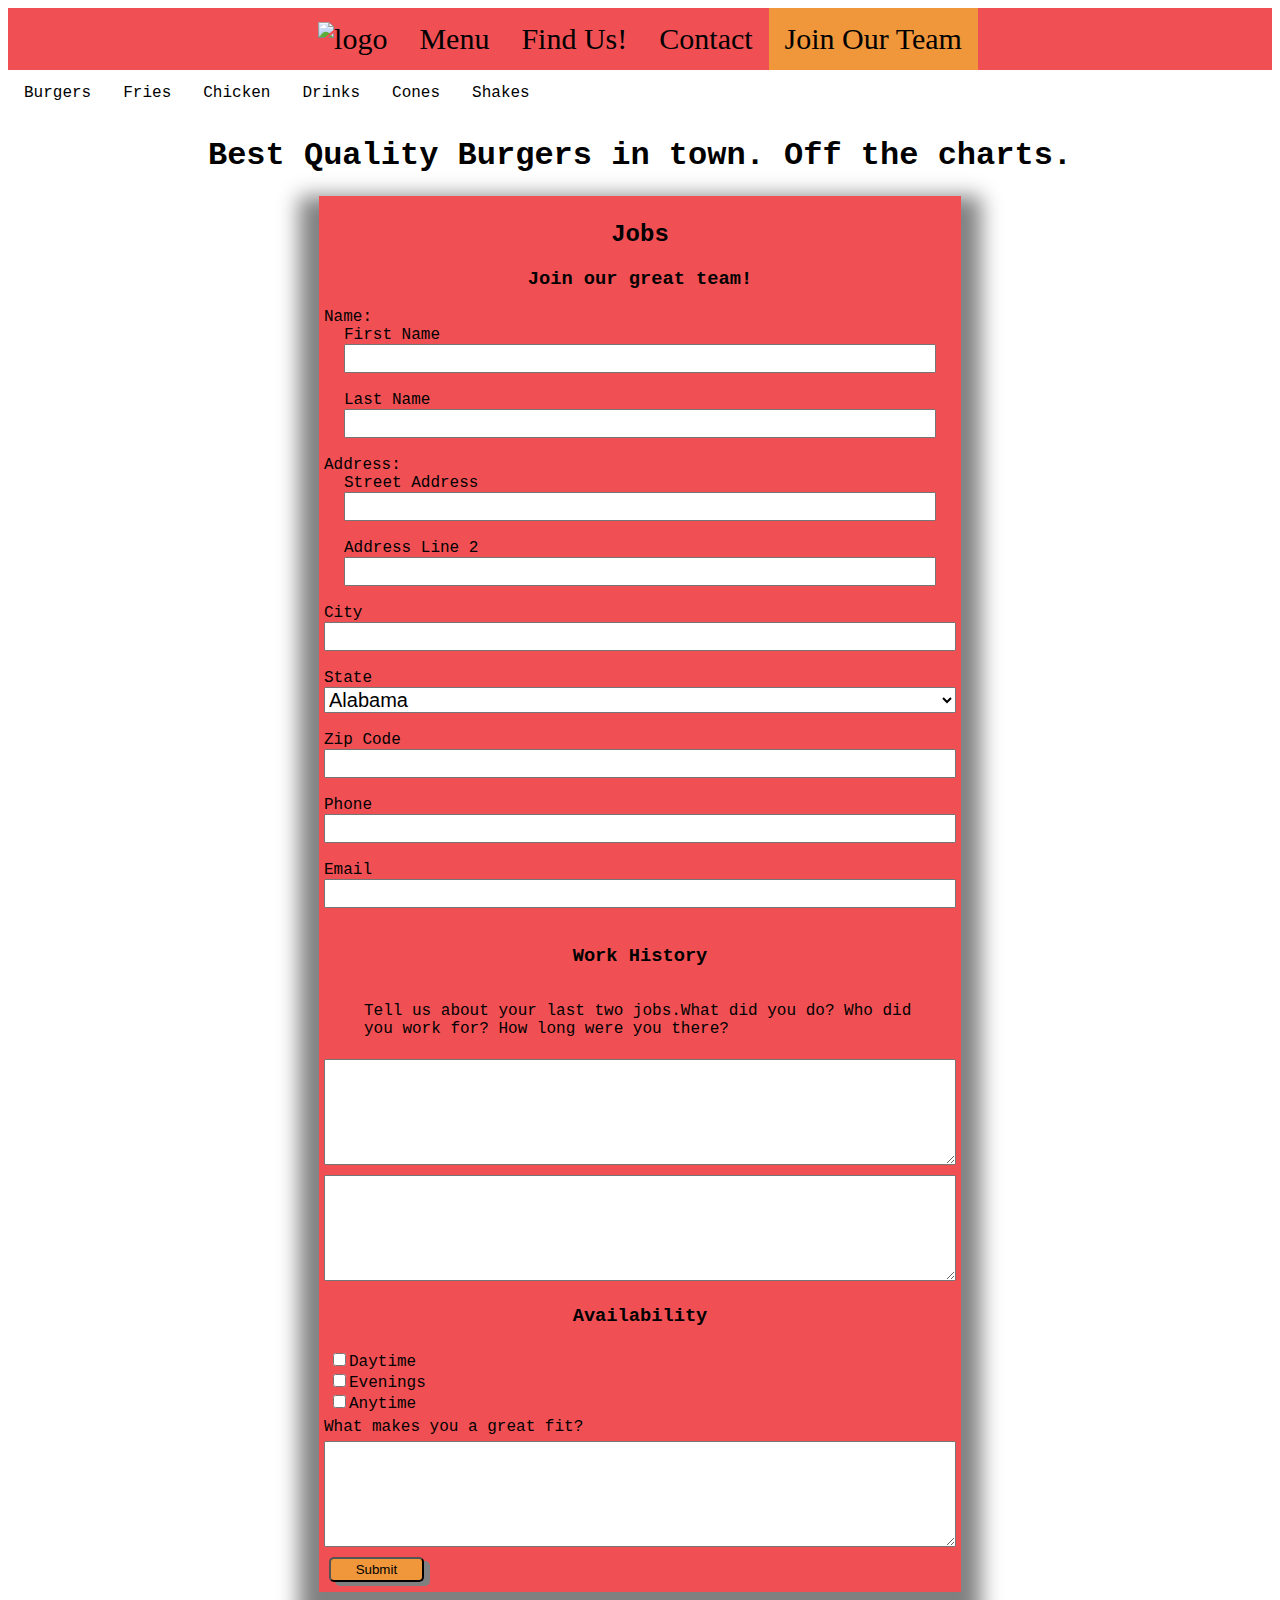
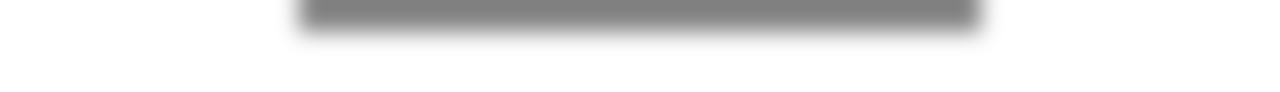
==== pages/apply.html @ 7cde3d55 "add files to pages directory" ====
<!DOCTYPE html>
<html lang="en-us">

<head>
  <link href="apply.css" rel="stylesheet">
  <title>Rockey Burgers Maps</title>
  <meta charset="utf-8">
  <meta name="viewport" content="width=device-width, initial-scale=1, shrink-to-fit=no">
</head>

<body>
<header>
  <navbar>
    <ul>
      <li><a class="" href="../index.html"><img class="nav-logo" src="../pictures/rockeyburgers01-logo.png" alt="logo"></a>
      </li>
      <li><a class="" href="menu.html">Menu</a></li>
      <li><a class="" href="maps.html">Find Us!</a></li>
      <li><a class="" href="contact.html">Contact</a></li>
      <li><a class="active" href="apply.html">Join Our Team</a></li>
    </ul>

  </navbar>
  <nav>
    <ul>
      <li><a class="" href="menu.html">Burgers</a></li>
      <li><a class="" href="menu/fries.html">Fries</a></li>
      <li><a class="" href="menu/chicken.html">Chicken</a></li>
      <li><a class="" href="menu/drinks.html">Drinks</a></li>
      <li><a class="" href="menu/cones.html">Cones</a></li>
      <li><a class="" href="menu/shakes.html">Shakes</a></li>
    </ul>
  </nav>
  <div>
    <h1>Best Quality Burgers in town. Off the charts.</h1>
  </div>
</header>

<main>
  <div class="main-div">
    <h2>Jobs</h2>
    <h3>Join our great team!</h3>
    <div class="input">
      Name: <br>
      <div class="name">
        First Name <input type="text"><br>
        Last Name <input type="text"><br>
      </div>
      Address:<br>
      <div class="address">
        Street Address <input type="text"><br>
        Address Line 2 <input type="text"><br>
      </div>
      <div class="other">
        City <input type="text"> <br>
        State <select>
        <option value="AL">Alabama</option>
        <option value="AK">Alaska</option>
        <option value="AZ">Arizona</option>
        <option value="AR">Arkansas</option>
        <option value="CA">California</option>
        <option value="CO">Colorado</option>
        <option value="CT">Connecticut</option>
        <option value="DE">Delaware</option>
        <option value="DC">District Of Columbia</option>
        <option value="FL">Florida</option>
        <option value="GA">Georgia</option>
        <option value="HI">Hawaii</option>
        <option value="ID">Idaho</option>
        <option value="IL">Illinois</option>
        <option value="IN">Indiana</option>
        <option value="IA">Iowa</option>
        <option value="KS">Kansas</option>
        <option value="KY">Kentucky</option>
        <option value="LA">Louisiana</option>
        <option value="ME">Maine</option>
        <option value="MD">Maryland</option>
        <option value="MA">Massachusetts</option>
        <option value="MI">Michigan</option>
        <option value="MN">Minnesota</option>
        <option value="MS">Mississippi</option>
        <option value="MO">Missouri</option>
        <option value="MT">Montana</option>
        <option value="NE">Nebraska</option>
        <option value="NV">Nevada</option>
        <option value="NH">New Hampshire</option>
        <option value="NJ">New Jersey</option>
        <option value="NM">New Mexico</option>
        <option value="NY">New York</option>
        <option value="NC">North Carolina</option>
        <option value="ND">North Dakota</option>
        <option value="OH">Ohio</option>
        <option value="OK">Oklahoma</option>
        <option value="OR">Oregon</option>
        <option value="PA">Pennsylvania</option>
        <option value="RI">Rhode Island</option>
        <option value="SC">South Carolina</option>
        <option value="SD">South Dakota</option>
        <option value="TN">Tennessee</option>
        <option value="TX">Texas</option>
        <option value="UT">Utah</option>
        <option value="VT">Vermont</option>
        <option value="VA">Virginia</option>
        <option value="WA">Washington</option>
        <option value="WV">West Virginia</option>
        <option value="WI">Wisconsin</option>
        <option value="WY">Wyoming</option>
      </select><br>
        Zip Code <input type="text"> <br>
        Phone <input type="text"> <br>
        Email <input type="email"> <br>
      </div>

      <div class="work-history">
        <h3>Work History</h3>
        <p>Tell us about your last two jobs.What did you do? Who did you work
          for? How long were you there?</p>
        <textarea></textarea>
        <textarea></textarea>
      </div>
      <div class="available">
        <h3>Availability</h3>
        <div class="checkbox">
          <input type="checkbox">Daytime<br>
          <input type="checkbox">Evenings<br>
          <input type="checkbox">Anytime<br>
        </div>
        <div class="fit-text">
          What makes you a great fit?
          <textarea></textarea>
        </div>
      </div>
    </div>
    <button type="button">Submit</button>
  </div>
</main>

<footer>
</footer>

</body>

</html>
---- pages/apply.css ----
main {
  background-image: url("../pictures/burger.png");
  min-height: 100%;
  size: 6in;
  padding-bottom: 50px;
}

body, html {
  height: 100%;
  font-family: "Courier New";
}

navbar {
  background: #f05054;
  font-family: "Marker Felt", cursive;
  font-size: 30px;
  display: flex;
  align-items: center;
  justify-content: center;
}

ul {
  list-style-type: none;
  margin: 0;
  padding: 0;
  overflow: hidden;
  display: flex;
  align-items: center;
}

li {
  float: left
}

li a {
  display: block;
  text-align: center;
  padding: 14px 16px;
}

a {
  text-decoration: none;
  color: black;
}

navbar li a:hover:not(.active) {
  color: white;
}

nav li a:hover:not(.active) {
  color: #f0973c;
}

.active {
  background-color: #f0973c;
}

h1, h2, h3 {
  text-align: center;
}

p {
  padding: 0 40px;
}

.nav-logo {
  width: 200px;
}

.main-div {
  display: flex;
  justify-content: center;
  flex-direction: column;
  width: 50%;
  display: block;
  box-shadow: 0px 20px 20px 20px grey;
  margin: auto auto 50px;
  background: #f05054;
  padding: 5px;
}

.name, .address {
  display: flex;
  flex-direction: column;
  padding: 0 20px;
}

.other, .work-history, .fit-text {
  display: flex;
  flex-direction: column;
}

.checkbox {
  padding: 5px;
}

textarea {
  height: 100px;
  margin: 5px 0;
}

input, select {
  font-size: 20px;
}

button {
  background-color: #f0973c;
  border-radius: 5px;
  width: 15%;
  height: 25px;
  margin: 5px;
  box-shadow: 6px 4px grey;
  cursor: pointer;
  outline: none;
}

button:hover {
  background-color: #e08d37;
}

button:active {
  background-color: #e08d37;
  box-shadow: none;
  transform: translateY(4px);
}
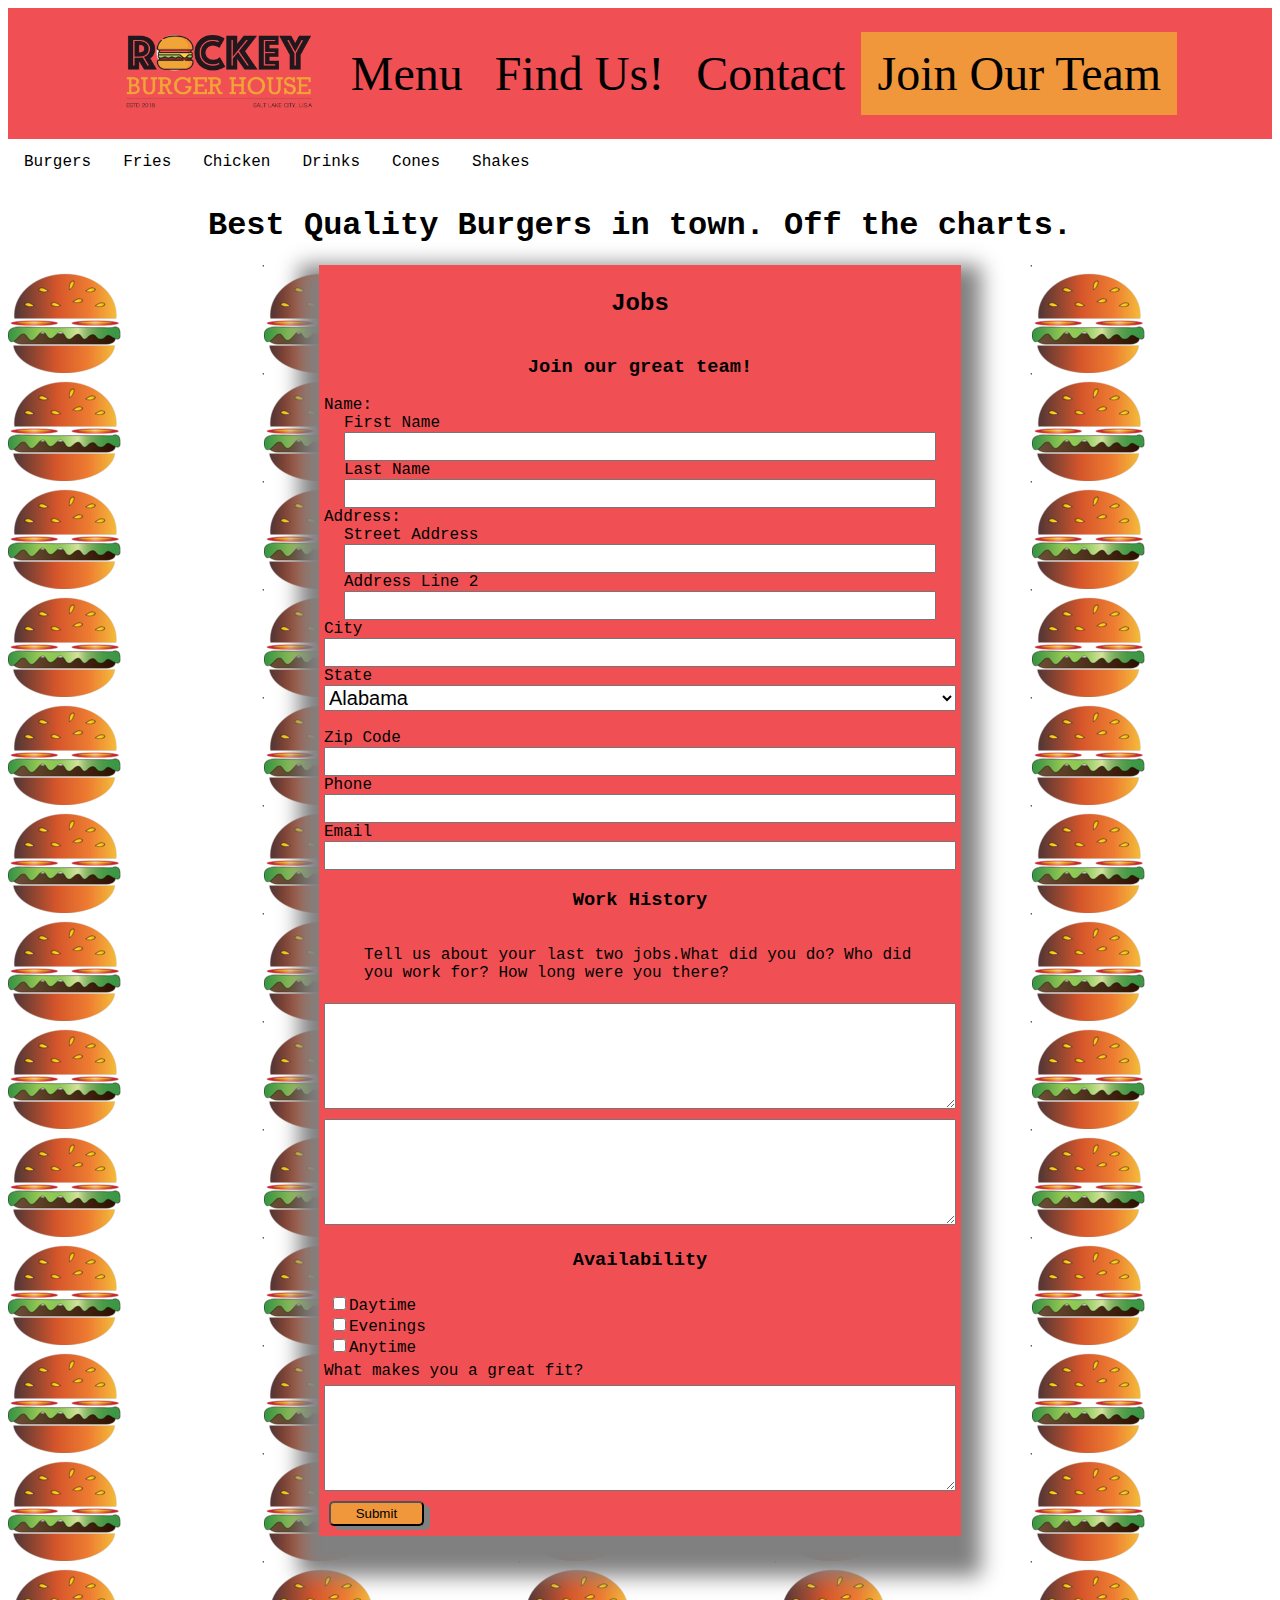
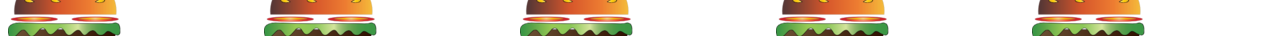
==== commit 1f3c553c: "update cleaner code" ====
--- a/pages/apply.html
+++ b/pages/apply.html
@@ -40,75 +40,84 @@
   <div class="main-div">
     <h2>Jobs</h2>
     <h3>Join our great team!</h3>
-    <div class="input">
+    <form class="input" method="post">
       Name: <br>
       <div class="name">
-        First Name <input type="text"><br>
-        Last Name <input type="text"><br>
+        <label for="firstName">First Name</label>
+        <input type="text" id="firstName" name="firstName">
+        <label for="lastName">Last Name</label>
+        <input type="text" id="lastName" name="lastName">
       </div>
       Address:<br>
       <div class="address">
-        Street Address <input type="text"><br>
-        Address Line 2 <input type="text"><br>
+        <label for="streetAddress">Street Address</label>
+        <input type="text" id="streetAddress" name="streetAddress">
+        <label for="address2">Address Line 2</label>
+        <input type="text" id="address2" name="address2">
       </div>
       <div class="other">
-        City <input type="text"> <br>
-        State <select>
-        <option value="AL">Alabama</option>
-        <option value="AK">Alaska</option>
-        <option value="AZ">Arizona</option>
-        <option value="AR">Arkansas</option>
-        <option value="CA">California</option>
-        <option value="CO">Colorado</option>
-        <option value="CT">Connecticut</option>
-        <option value="DE">Delaware</option>
-        <option value="DC">District Of Columbia</option>
-        <option value="FL">Florida</option>
-        <option value="GA">Georgia</option>
-        <option value="HI">Hawaii</option>
-        <option value="ID">Idaho</option>
-        <option value="IL">Illinois</option>
-        <option value="IN">Indiana</option>
-        <option value="IA">Iowa</option>
-        <option value="KS">Kansas</option>
-        <option value="KY">Kentucky</option>
-        <option value="LA">Louisiana</option>
-        <option value="ME">Maine</option>
-        <option value="MD">Maryland</option>
-        <option value="MA">Massachusetts</option>
-        <option value="MI">Michigan</option>
-        <option value="MN">Minnesota</option>
-        <option value="MS">Mississippi</option>
-        <option value="MO">Missouri</option>
-        <option value="MT">Montana</option>
-        <option value="NE">Nebraska</option>
-        <option value="NV">Nevada</option>
-        <option value="NH">New Hampshire</option>
-        <option value="NJ">New Jersey</option>
-        <option value="NM">New Mexico</option>
-        <option value="NY">New York</option>
-        <option value="NC">North Carolina</option>
-        <option value="ND">North Dakota</option>
-        <option value="OH">Ohio</option>
-        <option value="OK">Oklahoma</option>
-        <option value="OR">Oregon</option>
-        <option value="PA">Pennsylvania</option>
-        <option value="RI">Rhode Island</option>
-        <option value="SC">South Carolina</option>
-        <option value="SD">South Dakota</option>
-        <option value="TN">Tennessee</option>
-        <option value="TX">Texas</option>
-        <option value="UT">Utah</option>
-        <option value="VT">Vermont</option>
-        <option value="VA">Virginia</option>
-        <option value="WA">Washington</option>
-        <option value="WV">West Virginia</option>
-        <option value="WI">Wisconsin</option>
-        <option value="WY">Wyoming</option>
-      </select><br>
-        Zip Code <input type="text"> <br>
-        Phone <input type="text"> <br>
-        Email <input type="email"> <br>
+        <label for="city">City</label>
+        <input type="text" id="city" name="city">
+        <label for="state">State</label>
+        <select id="state" name="state">
+          <option value="AL">Alabama</option>
+          <option value="AK">Alaska</option>
+          <option value="AZ">Arizona</option>
+          <option value="AR">Arkansas</option>
+          <option value="CA">California</option>
+          <option value="CO">Colorado</option>
+          <option value="CT">Connecticut</option>
+          <option value="DE">Delaware</option>
+          <option value="DC">District Of Columbia</option>
+          <option value="FL">Florida</option>
+          <option value="GA">Georgia</option>
+          <option value="HI">Hawaii</option>
+          <option value="ID">Idaho</option>
+          <option value="IL">Illinois</option>
+          <option value="IN">Indiana</option>
+          <option value="IA">Iowa</option>
+          <option value="KS">Kansas</option>
+          <option value="KY">Kentucky</option>
+          <option value="LA">Louisiana</option>
+          <option value="ME">Maine</option>
+          <option value="MD">Maryland</option>
+          <option value="MA">Massachusetts</option>
+          <option value="MI">Michigan</option>
+          <option value="MN">Minnesota</option>
+          <option value="MS">Mississippi</option>
+          <option value="MO">Missouri</option>
+          <option value="MT">Montana</option>
+          <option value="NE">Nebraska</option>
+          <option value="NV">Nevada</option>
+          <option value="NH">New Hampshire</option>
+          <option value="NJ">New Jersey</option>
+          <option value="NM">New Mexico</option>
+          <option value="NY">New York</option>
+          <option value="NC">North Carolina</option>
+          <option value="ND">North Dakota</option>
+          <option value="OH">Ohio</option>
+          <option value="OK">Oklahoma</option>
+          <option value="OR">Oregon</option>
+          <option value="PA">Pennsylvania</option>
+          <option value="RI">Rhode Island</option>
+          <option value="SC">South Carolina</option>
+          <option value="SD">South Dakota</option>
+          <option value="TN">Tennessee</option>
+          <option value="TX">Texas</option>
+          <option value="UT">Utah</option>
+          <option value="VT">Vermont</option>
+          <option value="VA">Virginia</option>
+          <option value="WA">Washington</option>
+          <option value="WV">West Virginia</option>
+          <option value="WI">Wisconsin</option>
+          <option value="WY">Wyoming</option>
+        </select><br>
+        <label for="zipCode">Zip Code</label>
+        <input type="text" id="zipCode" name="zipCode">
+        <label for="phone">Phone</label>
+        <input type="text" id="phone" name="phone">
+        <label for="email">Email</label>
+        <input type="email" id="email" name="email">
       </div>
 
       <div class="work-history">
@@ -119,19 +128,19 @@
         <textarea></textarea>
       </div>
       <div class="available">
-        <h3>Availability</h3>
-        <div class="checkbox">
-          <input type="checkbox">Daytime<br>
-          <input type="checkbox">Evenings<br>
-          <input type="checkbox">Anytime<br>
+        <h3><label for="availability">Availability</label></h3>
+        <div class="checkbox" id="availability">
+          <input type="checkbox" name="daytime">Daytime<br>
+          <input type="checkbox" name="evenings">Evenings<br>
+          <input type="checkbox" name="anytime">Anytime<br>
         </div>
         <div class="fit-text">
           What makes you a great fit?
           <textarea></textarea>
         </div>
       </div>
-    </div>
-    <button type="button">Submit</button>
+    </form>
+    <button type="submit">Submit</button>
   </div>
 </main>
 
--- a/pages/apply.css
+++ b/pages/apply.css
@@ -14,7 +14,7 @@
 navbar {
   background: #f05054;
   font-family: "Marker Felt", cursive;
-  font-size: 30px;
+  font-size: 3em;
   display: flex;
   align-items: center;
   justify-content: center;
@@ -70,10 +70,8 @@
 
 .main-div {
   display: flex;
-  justify-content: center;
   flex-direction: column;
   width: 50%;
-  display: block;
   box-shadow: 0px 20px 20px 20px grey;
   margin: auto auto 50px;
   background: #f05054;
@@ -124,3 +122,12 @@
   box-shadow: none;
   transform: translateY(4px);
 }
+
+@media only screen and (max-width: 790px) {
+  .main-div {
+    width: 100%;
+  }
+  navbar ul, nav ul {
+    flex-direction: column;
+  }
+}
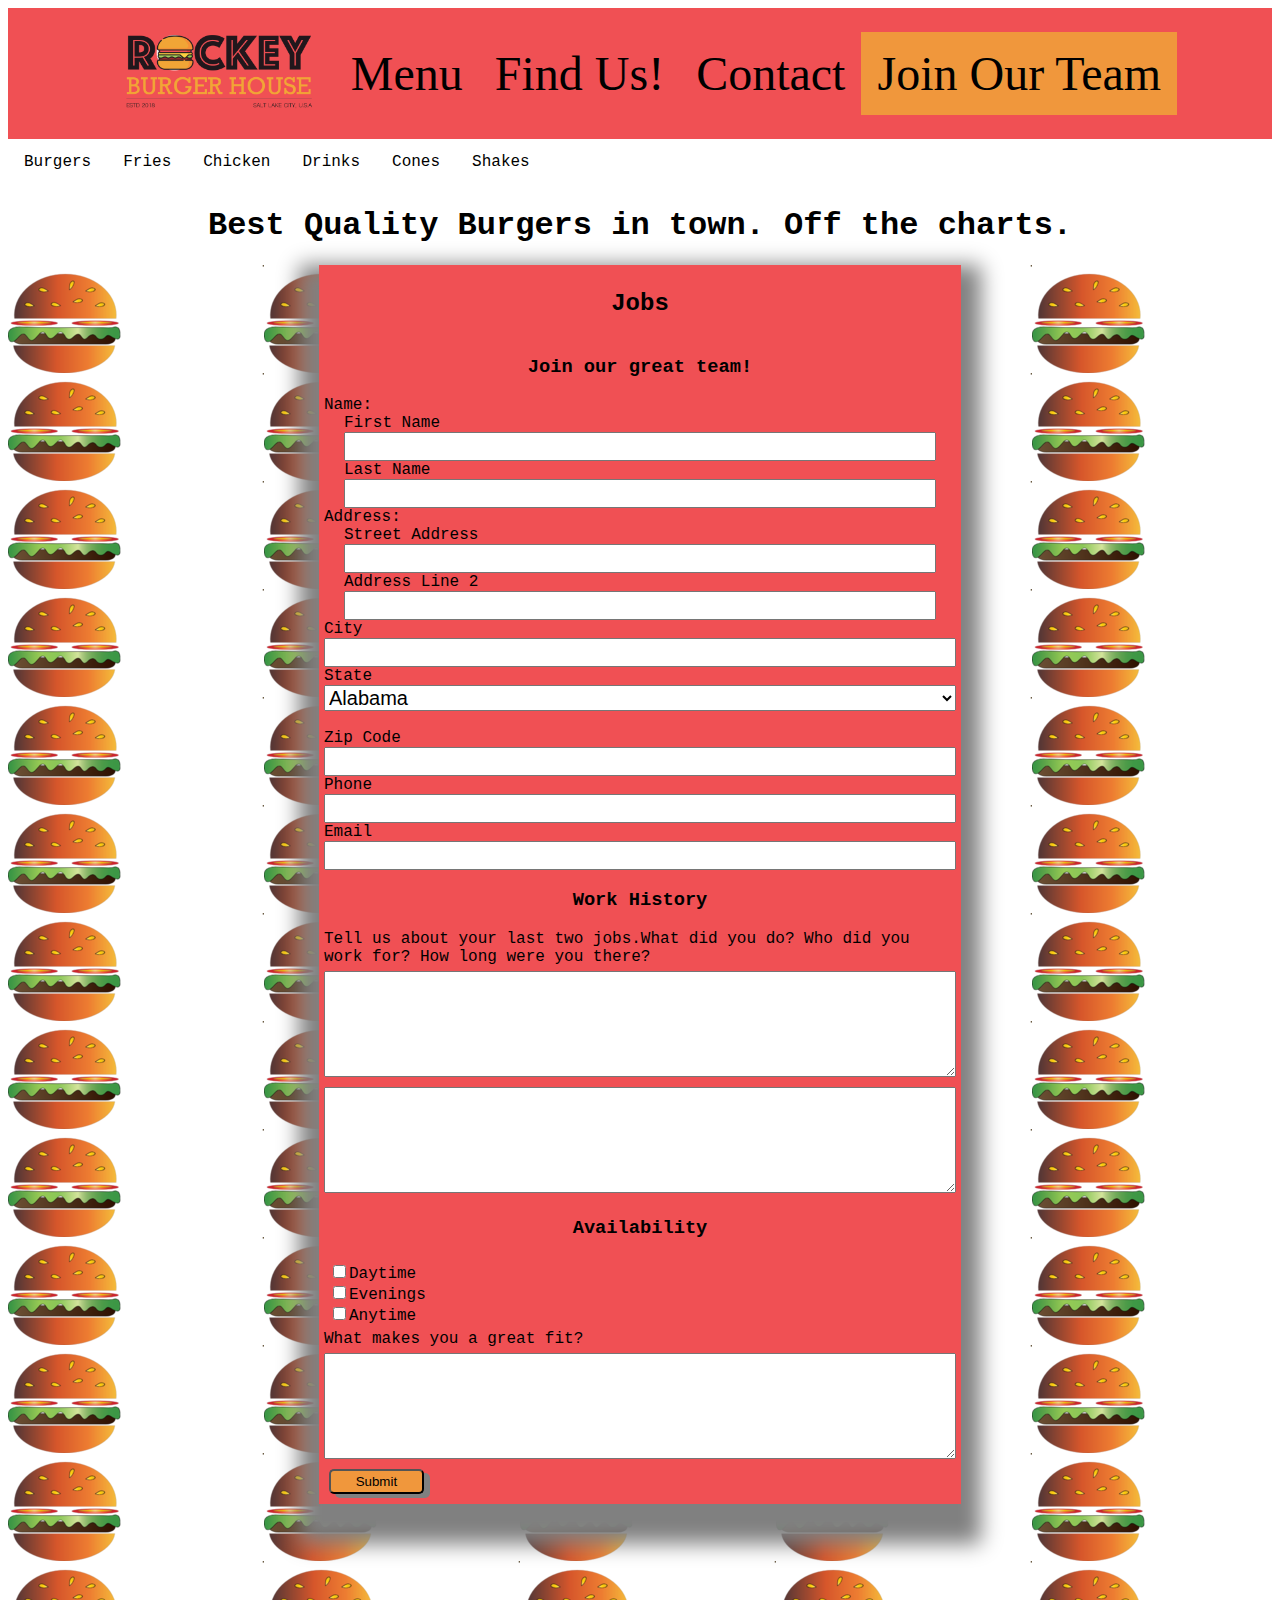
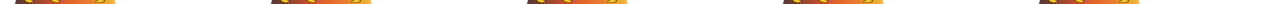
==== commit 114d98ae: "add label" ====
--- a/pages/apply.html
+++ b/pages/apply.html
@@ -122,8 +122,8 @@
 
       <div class="work-history">
         <h3>Work History</h3>
-        <p>Tell us about your last two jobs.What did you do? Who did you work
-          for? How long were you there?</p>
+        <label>Tell us about your last two jobs.What did you do? Who did you work
+          for? How long were you there?</label>
         <textarea></textarea>
         <textarea></textarea>
       </div>
@@ -134,10 +134,10 @@
           <input type="checkbox" name="evenings">Evenings<br>
           <input type="checkbox" name="anytime">Anytime<br>
         </div>
-        <div class="fit-text">
+        <label for="greatFit" class="fit-text">
           What makes you a great fit?
-          <textarea></textarea>
-        </div>
+          <textarea id="greatFit"></textarea>
+        </label>
       </div>
     </form>
     <button type="submit">Submit</button>
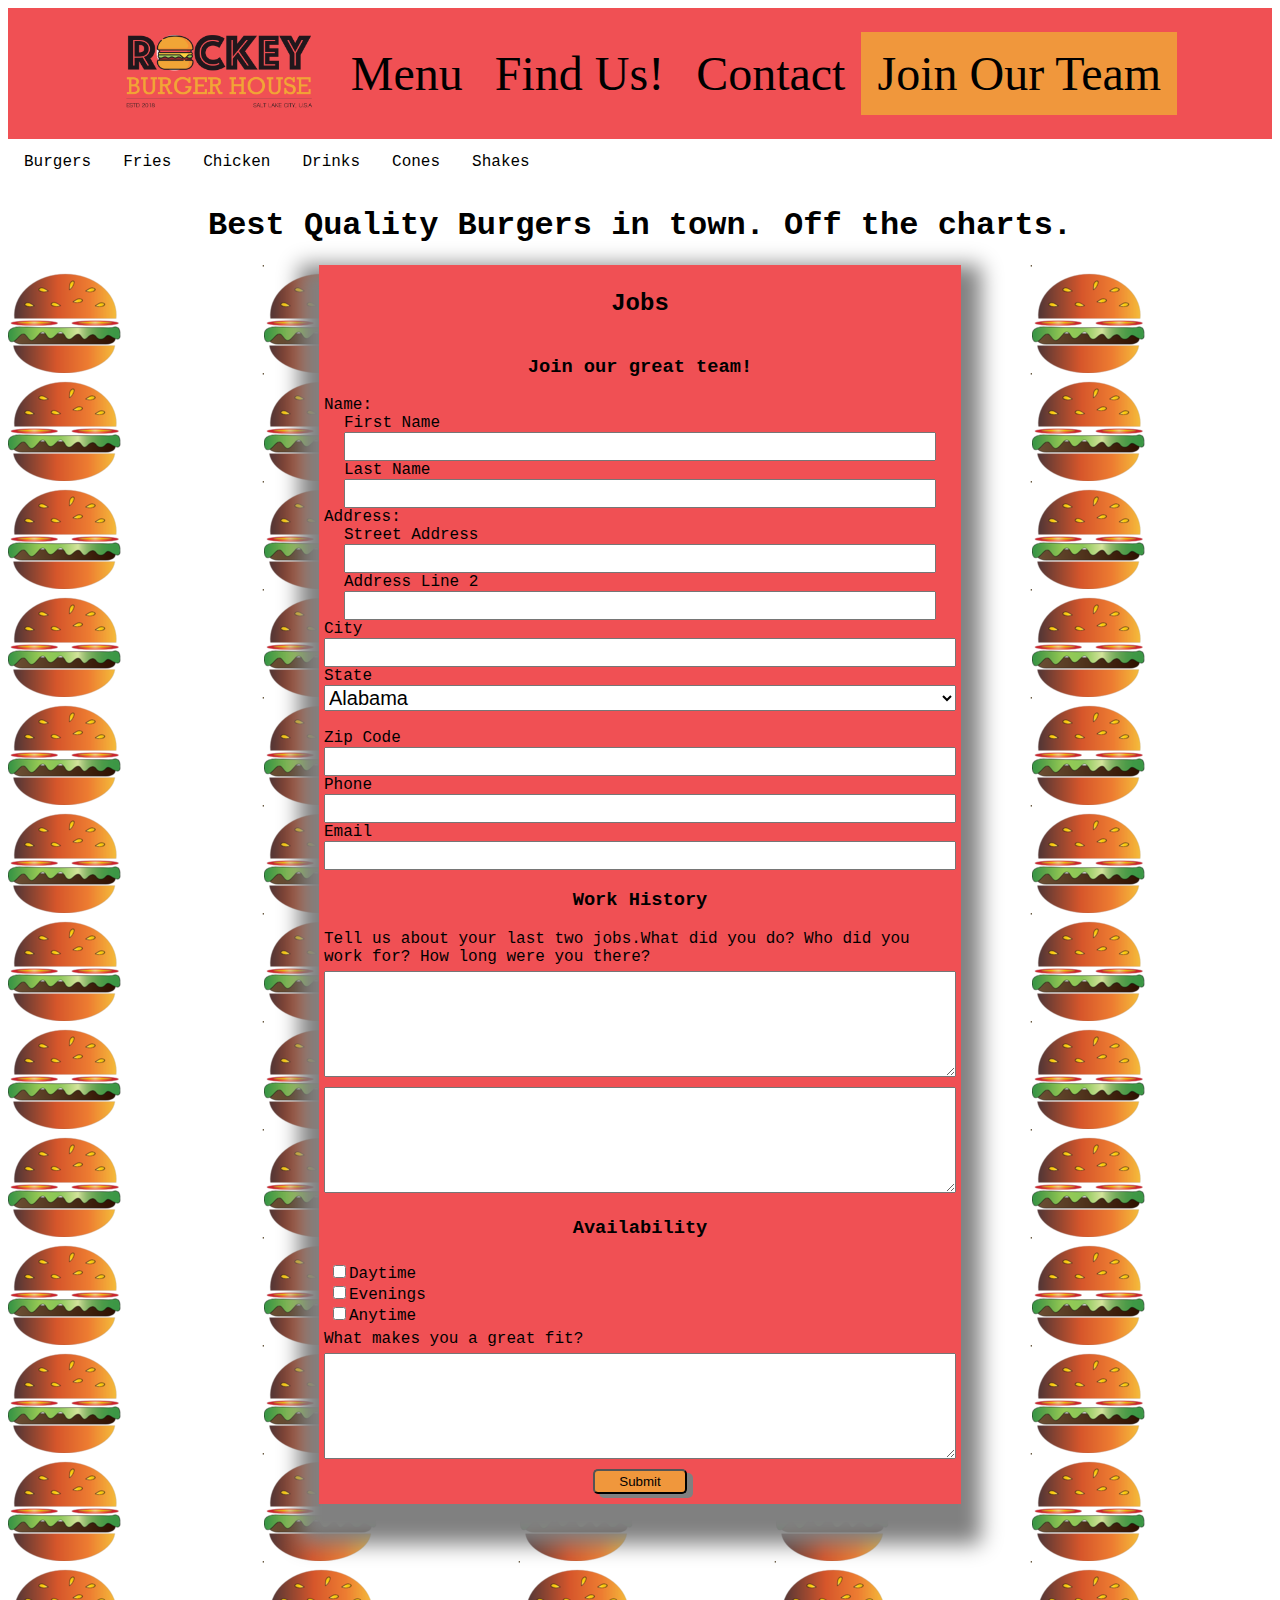
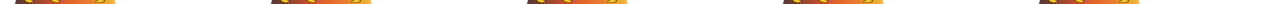
==== commit 5d04581e: "clean up css" ====
--- a/pages/apply.html
+++ b/pages/apply.html
@@ -3,6 +3,7 @@
 
 <head>
   <link href="apply.css" rel="stylesheet">
+  <link href="../index.css" rel="stylesheet">
   <title>Rockey Burgers Maps</title>
   <meta charset="utf-8">
   <meta name="viewport" content="width=device-width, initial-scale=1, shrink-to-fit=no">
--- a/pages/apply.css
+++ b/pages/apply.css
@@ -1,73 +1,3 @@
-
-main {
-  background-image: url("../pictures/burger.png");
-  min-height: 100%;
-  size: 6in;
-  padding-bottom: 50px;
-}
-
-body, html {
-  height: 100%;
-  font-family: "Courier New";
-}
-
-navbar {
-  background: #f05054;
-  font-family: "Marker Felt", cursive;
-  font-size: 3em;
-  display: flex;
-  align-items: center;
-  justify-content: center;
-}
-
-ul {
-  list-style-type: none;
-  margin: 0;
-  padding: 0;
-  overflow: hidden;
-  display: flex;
-  align-items: center;
-}
-
-li {
-  float: left
-}
-
-li a {
-  display: block;
-  text-align: center;
-  padding: 14px 16px;
-}
-
-a {
-  text-decoration: none;
-  color: black;
-}
-
-navbar li a:hover:not(.active) {
-  color: white;
-}
-
-nav li a:hover:not(.active) {
-  color: #f0973c;
-}
-
-.active {
-  background-color: #f0973c;
-}
-
-h1, h2, h3 {
-  text-align: center;
-}
-
-p {
-  padding: 0 40px;
-}
-
-.nav-logo {
-  width: 200px;
-}
-
 .main-div {
   display: flex;
   flex-direction: column;
--- a/index.css
+++ b/index.css
@@ -0,0 +1,104 @@
+
+main {
+  background-image: url("pictures/burger.png");
+  min-height: 100%;
+  size: 6in;
+  padding-bottom: 50px;
+}
+
+body, html {
+  height: 100%;
+  font-family: "Courier New";
+}
+
+navbar {
+  background: #f05054;
+  font-family: "Marker Felt", cursive;
+  font-size: 3em;
+  display: flex;
+  align-items: center;
+  justify-content: center;
+}
+
+ul {
+  list-style-type: none;
+  margin: 0;
+  padding: 0;
+  overflow: hidden;
+  display: flex;
+  align-items: center;
+}
+
+li {
+  float: left
+}
+
+li a {
+  display: block;
+  text-align: center;
+  padding: 14px 16px;
+}
+
+a {
+  text-decoration: none;
+  color: black;
+}
+
+navbar li a:hover:not(.active) {
+  color: white;
+}
+
+nav li a:hover:not(.active) {
+  color: #f0973c;
+}
+
+.active {
+  background-color: #f0973c;
+}
+
+h1, h2, h3, .special-text {
+  text-align: center;
+}
+
+p {
+  padding: 0 40px;
+}
+
+.nav-logo {
+  width: 200px;
+}
+
+.main-pic, .about {
+  width: 50%;
+  box-shadow: 0px 20px 20px 20px grey;
+}
+
+.main-div {
+  display: flex;
+  justify-content: center;
+  flex-direction: column;
+  align-items: center;
+}
+
+.about {
+  background: #e4e4e4;
+}
+
+.special-text {
+  color: red;
+  font-size: x-large;
+}
+
+
+
+@media only screen and (max-width: 790px) {
+  .main-div {
+    width: 100%;
+  }
+  navbar ul, nav ul {
+    flex-direction: column;
+  }
+  iframe, .about, .main-pic {
+    width: 100%;
+  }
+}
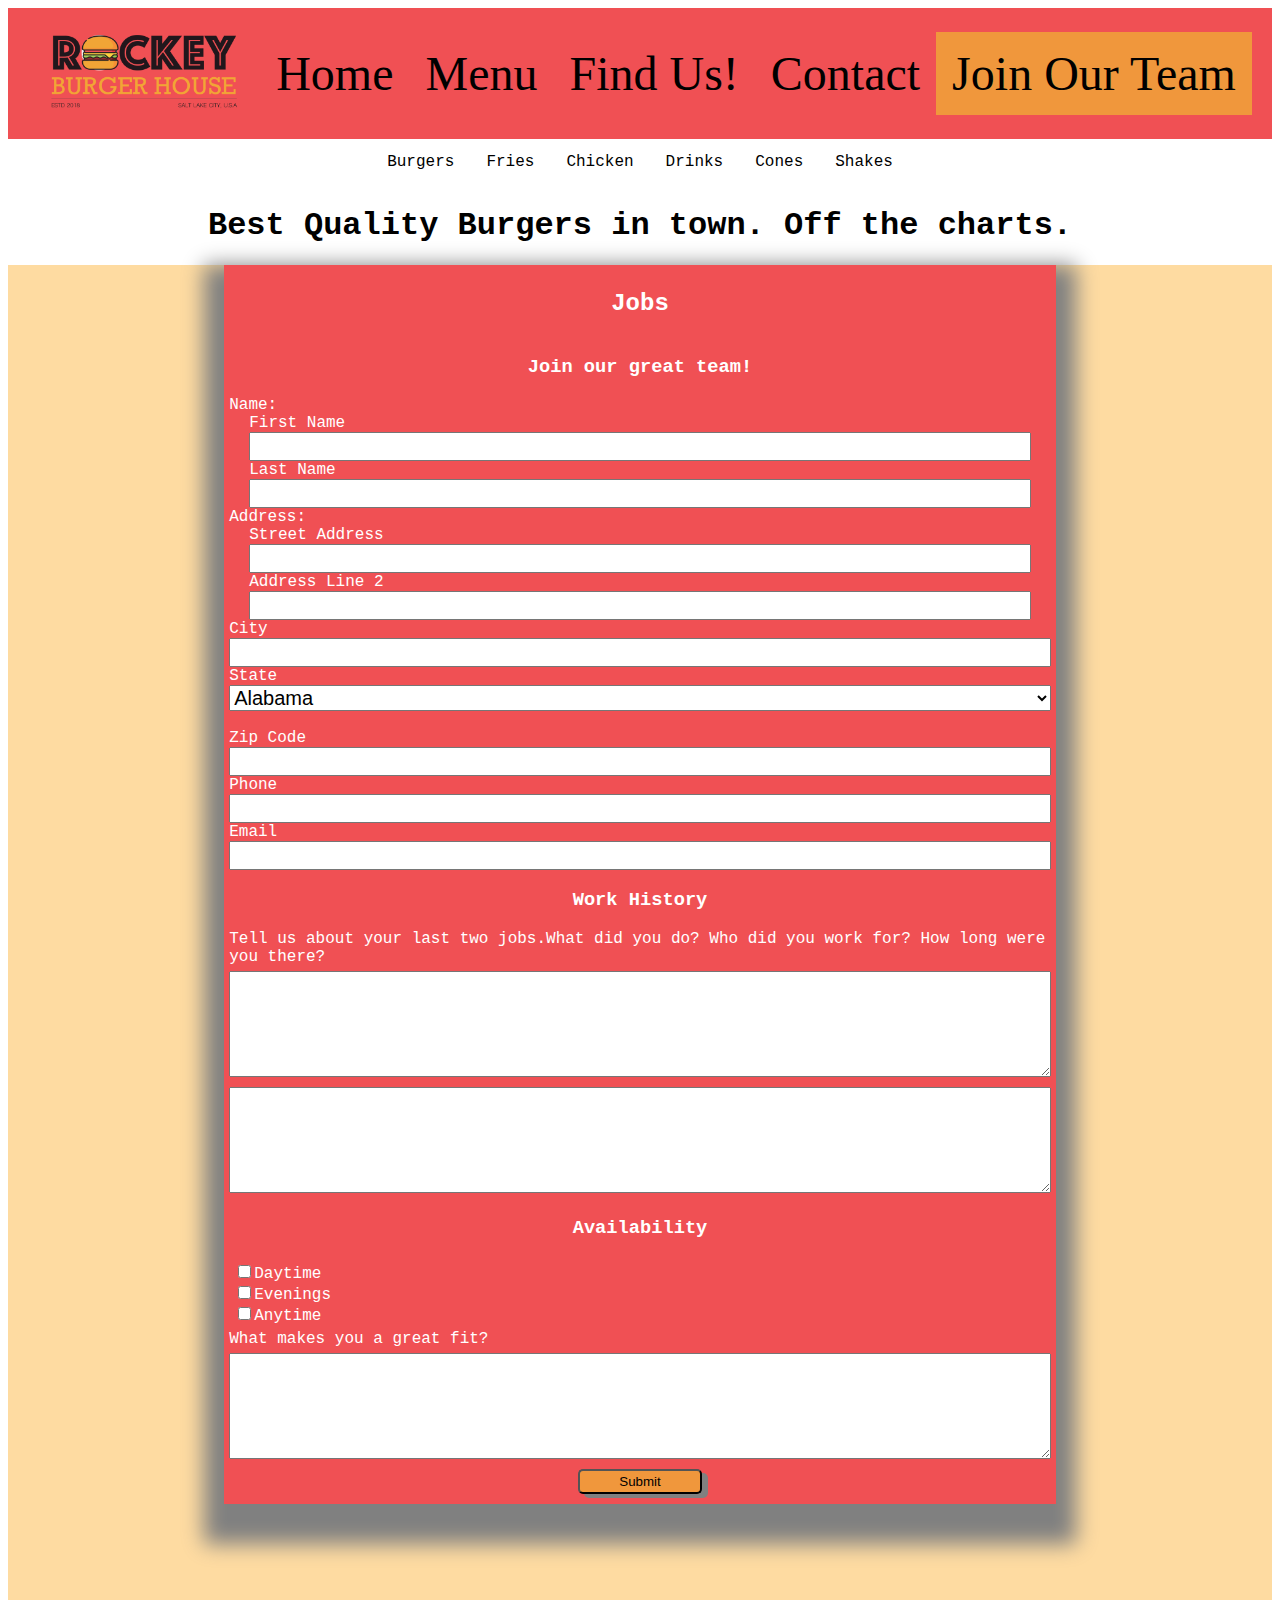
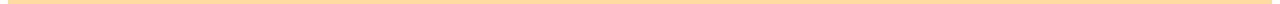
==== commit 213c79b9: "update to users request font size" ====
--- a/pages/apply.html
+++ b/pages/apply.html
@@ -14,6 +14,8 @@
   <navbar>
     <ul>
       <li><a class="" href="../index.html"><img class="nav-logo" src="../pictures/rockeyburgers01-logo.png" alt="logo"></a>
+      </li>
+      <li><a class="" href="../index.html">Home</a>
       </li>
       <li><a class="" href="menu.html">Menu</a></li>
       <li><a class="" href="maps.html">Find Us!</a></li>
--- a/pages/apply.css
+++ b/pages/apply.css
@@ -1,7 +1,7 @@
 .main-div {
   display: flex;
   flex-direction: column;
-  width: 50%;
+  width: 65%;
   box-shadow: 0px 20px 20px 20px grey;
   margin: auto auto 50px;
   background: #f05054;
--- a/index.css
+++ b/index.css
@@ -1,14 +1,15 @@
 
 main {
-  background-image: url("pictures/burger.png");
   min-height: 100%;
   size: 6in;
   padding-bottom: 50px;
+  background-color: #fedba1;
 }
 
 body, html {
   height: 100%;
   font-family: "Courier New";
+
 }
 
 navbar {
@@ -69,7 +70,7 @@
 }
 
 .main-pic, .about {
-  width: 50%;
+  width: 65%;
   box-shadow: 0px 20px 20px 20px grey;
 }
 
@@ -78,15 +79,21 @@
   justify-content: center;
   flex-direction: column;
   align-items: center;
+  color: white;
 }
 
 .about {
   background: #e4e4e4;
+  color: black;
 }
 
 .special-text {
   color: red;
   font-size: x-large;
+}
+
+nav ul{
+  justify-content: center;
 }
 
 
@@ -97,6 +104,7 @@
   }
   navbar ul, nav ul {
     flex-direction: column;
+
   }
   iframe, .about, .main-pic {
     width: 100%;
